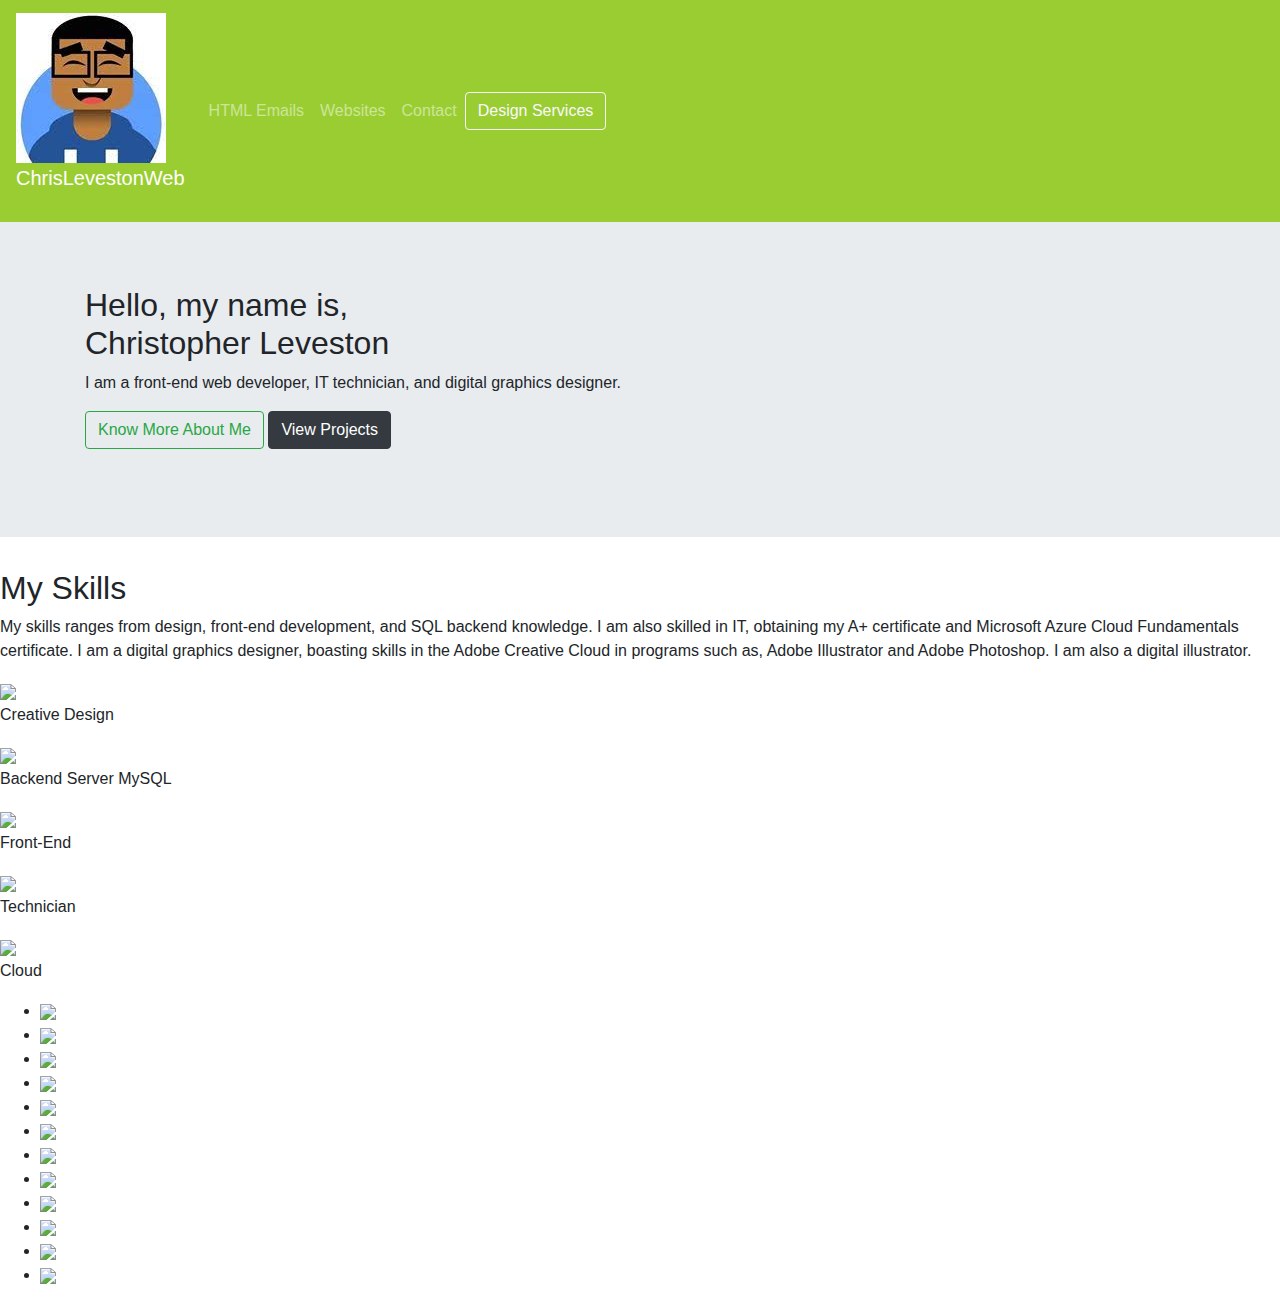
==== public/index.html @ 873ea295 "(First commit) html file without the footer for now." ====
<!DOCTYPE html>
<html lang="en">
    <head>
        <meta charset="UTF-8">
        <meta name="viewport" content="width=device-width, initial-scale=1, shrink-to-fit-no">
        <meta name="author" content="Christopher Leveston">
        <meta name="description" content="Christopher's web development portfolio 2020 and beyond.">
        <title>Chris Leveston Web</title>
        <link rel="stylesheet" href="https://stackpath.bootstrapcdn.com/bootstrap/4.5.2/css/bootstrap.min.css" integrity="sha384-JcKb8q3iqJ61gNV9KGb8thSsNjpSL0n8PARn9HuZOnIxN0hoP+VmmDGMN5t9UJ0Z" crossorigin="anonymous">
        <link rel="stylesheet" href="https://use.fontawesome.com/releases/v5.14.0/css/all.css" integrity="sha384-HzLeBuhoNPvSl5KYnjx0BT+WB0QEEqLprO+NBkkk5gbc67FTaL7XIGa2w1L0Xbgc" crossorigin="anonymous">
        <link type="style/css" href="styles/css/index.css" rel="stylesheet">
    </head>
    <body>
        <header>
            <!-- Beginning of the Main Bootstrap Navigation -->
            <nav class="navbar navbar-expand-lg navbar-dark" style="background-color: yellowgreen;">
                <!-- Site Logo and Title Branding Area Link -->
                <a class="navbar-brand" href="index.html">
                    <!-- Little Image and Title-->
                    <div class="title-area">
                        <img src="/images/logo.jpeg">
                        <p>ChrisLevestonWeb</p>
                    </div>
                </a>
                <!-- End of Logo and title branding area link -->
                <!-- Navbar Toggler -->
                <button class="navbar-toggler" type="button" data-toggle="collapse" data-target="#navbarNavDropdown" aria-controls="navbarNavDropdown" aria-expanded="false" aria-label="Toggle navigation">
                    <span class="navbar-toggler-icon"></span>
                </button>
                <!-- End of Navbar Toggler -->

                <!-- Beginning of Collapsible Area -->
                <div class="collapse navbar-collapse" id="navbarNavDropdown">
                    <div class="navbar-nav">
                        <a class="nav-link" href="#">HTML Emails</a>
                        <a class="nav-link" href="#">Websites</a>
                        <a class="nav-link" href="#">Contact</a>
                    </div>
                    <!-- Design Services button link -->
                    <div class="visit-services-area">
                        <a href="www.levestondesign.com" target="new"><button type="button" class="btn btn-outline-light">Design Services</button></a>
                    </div>
                </div>
            </nav>
            <!-- The big jumbotron banner area -->
            <div id="jumbotron-area" class="jumbotron jumbotron-fluid">
                <div class="container">
                    <div class="introduction-area">
                        <h2>Hello, my name is, <br><span>Christopher Leveston</span></h2>
                        <p>I am a front-end web developer, IT technician, and digital graphics designer.</p>
                        <div class="button-area">
                            <a href="#"><button type="button" class="btn btn-outline-success">Know More About Me</button></a>
                            <a href="#"><button type="button" class="btn btn-dark">View Projects</button></a>
                        </div>
                    </div>
                    <div class="image-area">
                        <img src="">
                    </div>
                </div>
            </div>
        </header>

        <section class="skills">
            <div class="skill-introduction">
                <h2>My Skills</h2>
                <p>
                    My skills ranges from design, front-end development, and SQL backend knowledge. I am also skilled in IT, obtaining my A+ certificate
                    and Microsoft Azure Cloud Fundamentals certificate. I am a digital graphics designer, boasting skills in the Adobe Creative Cloud in 
                    programs such as, Adobe Illustrator and Adobe Photoshop. I am also a digital illustrator.
                </p>
            </div>
            <!-- Skills Technologies Section -->
                <section class="skills-technologies-section">
                    <!-- Design Cards for Technologies-->
                    <div class="cards design-knowledge">
                        <img src="#">   <!-- Adobe Icon and Pencil -->
                        <p>Creative Design</p>
                    </div>
                    <div class="cards sql-knowledge">
                        <img src="#">   <!-- MySQL database icon -->
                        <p>Backend Server <span>MySQL</span></p>
                    </div>
                    <div class="cards front-end-knowledge">
                        <img src="#">   <!-- Obvious front-end icons -->
                        <p>Front-End</p>
                    </div>
                    <div class="cards pc-technician-knowledge">
                        <img src="#">   <!-- Image of a wrench -->
                        <p>Technician</p>
                    </div>
                    <div class="cards cloud-knowledge">
                        <img src="#">   <!-- Microsoft Azure icon -->
                        <p>Cloud</p>
                    </div>
                    <!-- Bottom Detailed Graphical List of Technologies -->
                    <div class="detailed-list-area">
                        <ul>
                            <li><img src="#"></li>   <!-- <- MySQL Icon-->
                            <li><img src="#"></li>   <!-- <- HTML Icon -->
                            <li><img src="#"></li>   <!-- <- CSS Icon -->
                            <li><img src="#"></li>   <!-- <- SASS Icon -->
                            <li><img src="#"></li>   <!-- <- JavaScript Icon -->
                            <li><img src="#"></li>   <!-- <- JQuery Icon -->
                            <li><img src="#"></li>   <!-- <- Bootstrap Icon -->
                            <li><img src="#"></li>   <!-- <- Bulma -->
                            <li><img src="#"></li>   <!-- <- Adobe Illustrator -->
                            <li><img src="#"></li>   <!-- <- Adobe Photoshop -->
                            <li><img src="#"></li>   <!-- <- A+ PC Technician -->
                            <li><img src="#"></li>   <!-- <- Microsoft Azure -->
                        </ul>
                    </div>
                </section>
        </section>

        <section class="services-area">

        </section>

        <footer>

        </footer>

        <script src="https://code.jquery.com/jquery-3.5.1.slim.min.js" integrity="sha384-DfXdz2htPH0lsSSs5nCTpuj/zy4C+OGpamoFVy38MVBnE+IbbVYUew+OrCXaRkfj" crossorigin="anonymous"></script>
        <script src="https://cdn.jsdelivr.net/npm/popper.js@1.16.1/dist/umd/popper.min.js" integrity="sha384-9/reFTGAW83EW2RDu2S0VKaIzap3H66lZH81PoYlFhbGU+6BZp6G7niu735Sk7lN" crossorigin="anonymous"></script>
        <script src="https://stackpath.bootstrapcdn.com/bootstrap/4.5.2/js/bootstrap.min.js" integrity="sha384-B4gt1jrGC7Jh4AgTPSdUtOBvfO8shuf57BaghqFfPlYxofvL8/KUEfYiJOMMV+rV" crossorigin="anonymous"></script>
    </body>
</html>
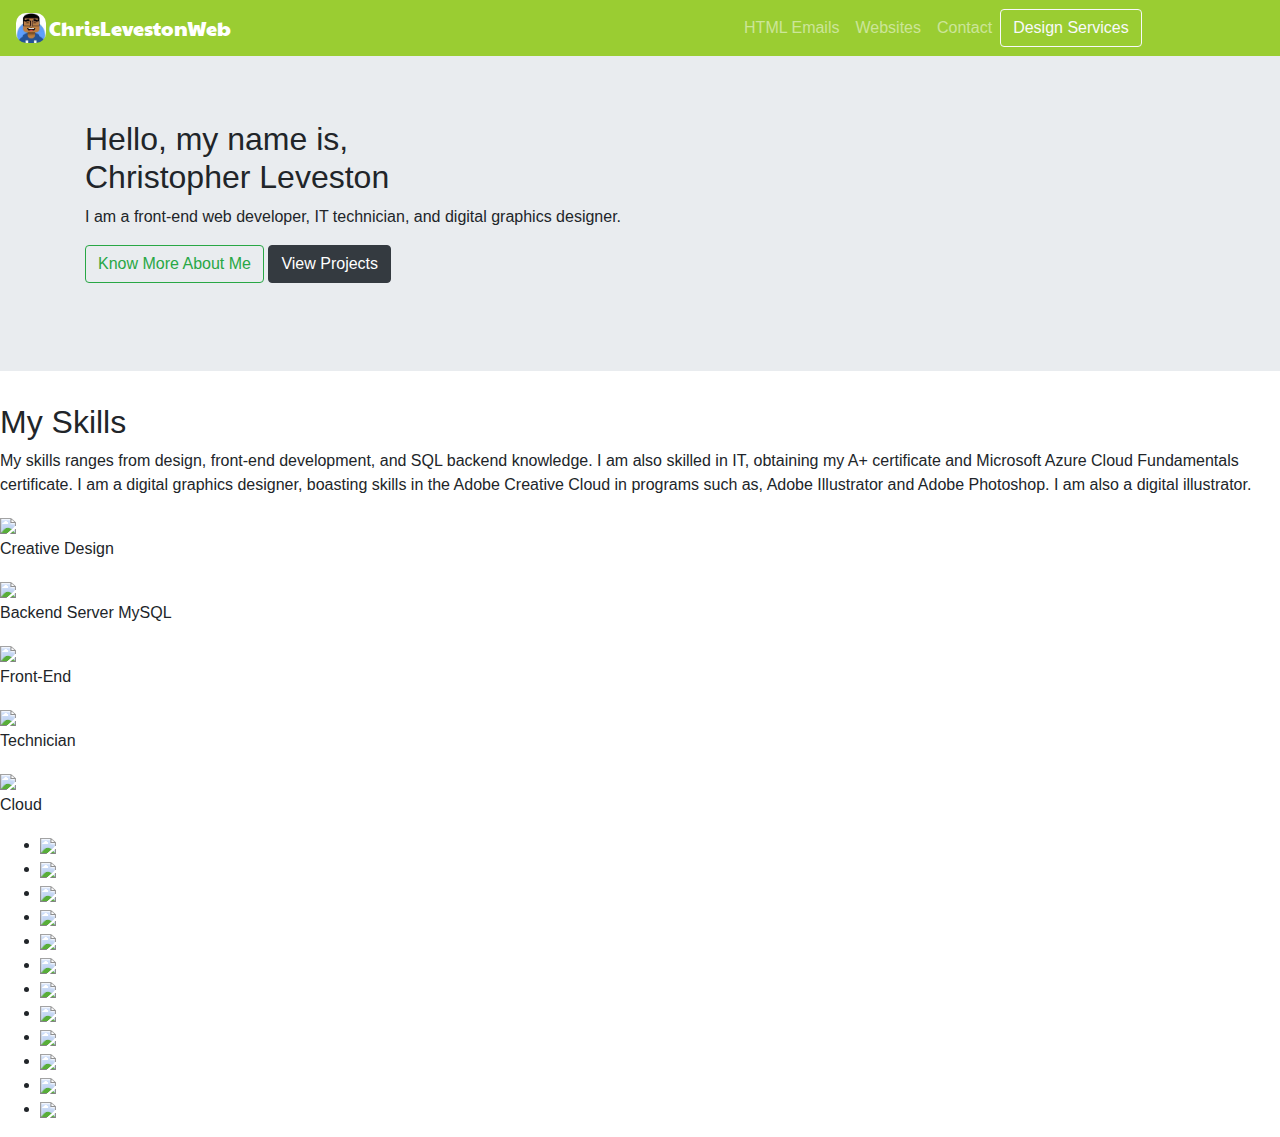
==== commit 67228f4f: "Added style to the header navigation area. Header navgigation style is finished." ====
--- a/public/index.html
+++ b/public/index.html
@@ -8,12 +8,12 @@
         <title>Chris Leveston Web</title>
         <link rel="stylesheet" href="https://stackpath.bootstrapcdn.com/bootstrap/4.5.2/css/bootstrap.min.css" integrity="sha384-JcKb8q3iqJ61gNV9KGb8thSsNjpSL0n8PARn9HuZOnIxN0hoP+VmmDGMN5t9UJ0Z" crossorigin="anonymous">
         <link rel="stylesheet" href="https://use.fontawesome.com/releases/v5.14.0/css/all.css" integrity="sha384-HzLeBuhoNPvSl5KYnjx0BT+WB0QEEqLprO+NBkkk5gbc67FTaL7XIGa2w1L0Xbgc" crossorigin="anonymous">
-        <link type="style/css" href="styles/css/index.css" rel="stylesheet">
+        <link type="text/css" href="styles/index.css" rel="stylesheet">
     </head>
     <body>
         <header>
             <!-- Beginning of the Main Bootstrap Navigation -->
-            <nav class="navbar navbar-expand-lg navbar-dark" style="background-color: yellowgreen;">
+            <nav class="navbar navbar-expand-lg navbar-dark">
                 <!-- Site Logo and Title Branding Area Link -->
                 <a class="navbar-brand" href="index.html">
                     <!-- Little Image and Title-->
--- a/public/styles/index.css
+++ b/public/styles/index.css
@@ -0,0 +1,45 @@
+@import url("https://fonts.googleapis.com/css2?family=Paytone+One&family=Press+Start+2P&family=Russo+One&display=swap");
+body {
+  margin: auto 0;
+  padding: 0;
+}
+
+header nav {
+  display: -webkit-box;
+  display: -ms-flexbox;
+  display: flex;
+  -ms-flex-pack: distribute;
+      justify-content: space-around;
+  background: yellowgreen;
+}
+
+header nav .navbar-brand {
+  -webkit-box-flex: 4;
+      -ms-flex-positive: 4;
+          flex-grow: 4;
+}
+
+header nav .navbar-brand .title-area {
+  display: -webkit-box;
+  display: -ms-flexbox;
+  display: flex;
+  -webkit-box-orient: horizontal;
+  -webkit-box-direction: normal;
+      -ms-flex-direction: row;
+          flex-direction: row;
+  -ms-flex-wrap: wrap;
+      flex-wrap: wrap;
+}
+
+header nav .navbar-brand .title-area img {
+  width: 30px;
+  height: 30px;
+  border-radius: 10px;
+}
+
+header nav .navbar-brand .title-area p {
+  font-size: 20px;
+  margin: 0 0 0 3px;
+  font-family: 'Paytone One';
+}
+/*# sourceMappingURL=index.css.map */